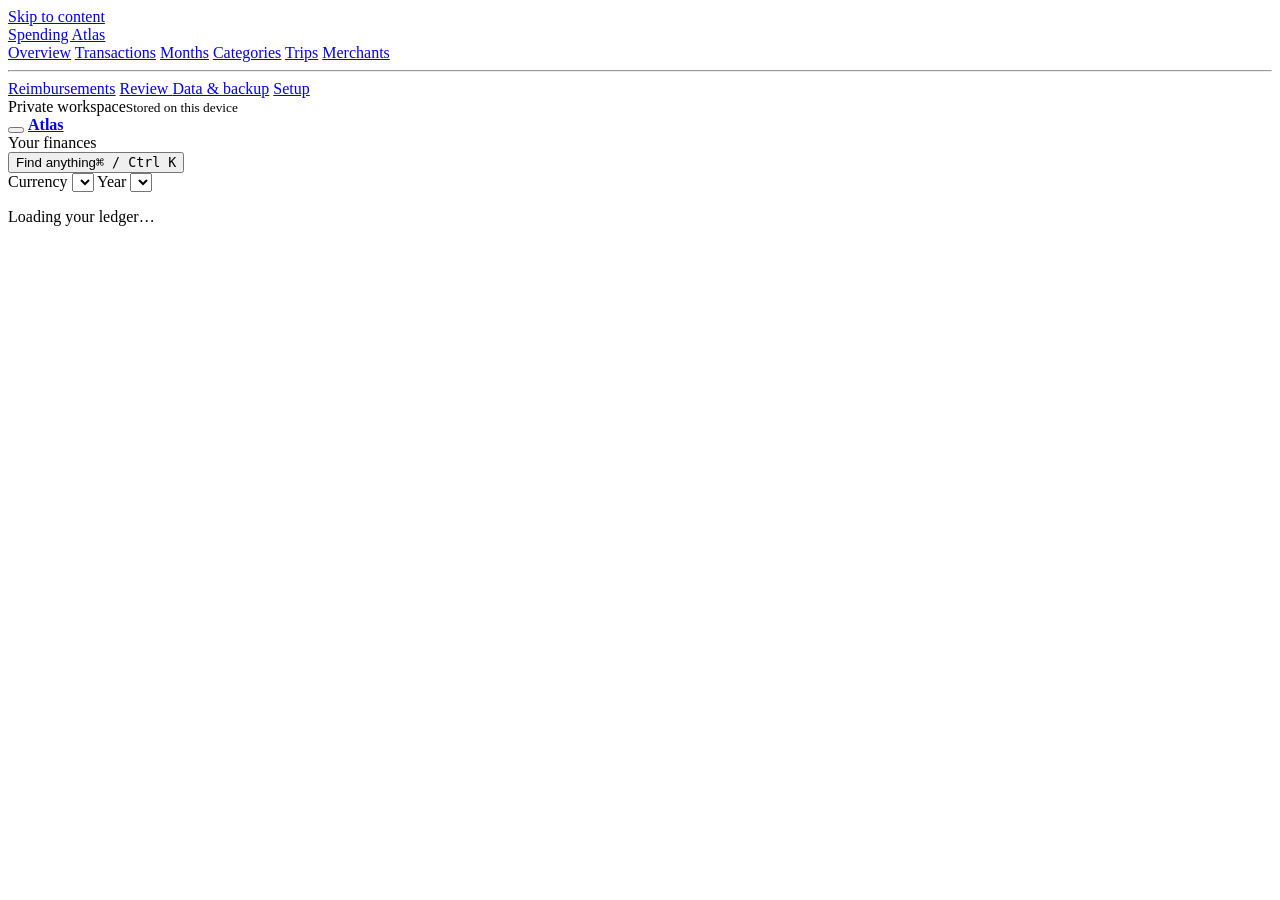
==== static/index.html @ b913e537 "Publish Spending Atlas and Codex setup" ====
<!doctype html>
<html lang="en">
<head>
  <meta charset="utf-8">
  <meta name="viewport" content="width=device-width, initial-scale=1">
  <meta name="theme-color" content="#f8f7fb">
  <title>Spending Atlas</title>
  <link rel="stylesheet" href="/style.css">
  <script src="/app.js" defer></script>
</head>
<body>
  <a class="skip-link" href="#content-start">Skip to content</a>
  <aside class="sidebar" id="sidebar">
    <a class="brand" href="#overview"><span class="brand-mark" data-icon="atlas"></span><span>Spending Atlas</span></a>
    <nav aria-label="Main navigation" id="site-nav">
      <a href="#overview" data-page="overview"><span data-icon="overview"></span> Overview</a>
      <a href="#transactions" data-page="transactions"><span data-icon="transactions"></span> Transactions</a>
      <a href="#months" data-page="months"><span data-icon="months"></span> Months</a>
      <a href="#categories" data-page="categories"><span data-icon="categories"></span> Categories</a>
      <a href="#trips" data-page="trips"><span data-icon="trips"></span> Trips</a>
      <a href="#merchants" data-page="merchants"><span data-icon="merchants"></span> Merchants</a>
      <hr>
      <a href="#reimbursements" data-page="reimbursements"><span data-icon="reimbursements"></span> Reimbursements</a>
      <a href="#review" data-page="review"><span data-icon="review"></span> Review <b id="review-count" hidden></b></a>
      <a href="#data" data-page="data"><span data-icon="data"></span> Data &amp; backup</a>
      <a href="#setup" data-page="setup"><span data-icon="wallet"></span> Setup</a>
    </nav>
    <div class="local-status"><span class="local-icon" data-icon="lock"></span><div>Private workspace<small>Stored on this device</small></div></div>
  </aside>
  <div class="workspace">
    <header class="topbar">
      <button id="nav-toggle" class="icon-button" type="button" aria-label="Navigation" aria-expanded="false" aria-controls="site-nav" data-icon="menu"></button>
      <a href="#overview" class="mobile-brand" aria-label="Spending Atlas overview"><span data-icon="atlas"></span><b>Atlas</b></a>
      <div id="breadcrumb">Your finances</div>
      <button id="search-open" class="global-search" type="button"><span data-icon="search"></span><span class="search-label">Find anything</span><kbd>⌘ / Ctrl K</kbd></button>
      <form id="filters" aria-label="Report filters">
        <label>Currency <select id="currency" aria-label="Currency"></select></label>
        <label>Year <select id="year" aria-label="Year"></select></label>
      </form>
    </header>
    <span id="content-start" tabindex="-1"></span>
    <main id="main" aria-busy="true"><p class="placeholder">Loading your ledger…</p></main>
  </div>
  <dialog id="modal" aria-labelledby="dialog-title"></dialog>
  <dialog id="search-dialog" aria-labelledby="search-title">
    <div class="search-heading"><h2 id="search-title">Find anything</h2><button type="button" class="icon-button" id="search-close" aria-label="Close search" data-icon="close"></button></div>
    <input id="global-query" type="search" aria-label="Search your ledger" placeholder="Merchant, transaction, category or trip" autofocus>
    <div id="global-results" aria-live="polite"></div>
  </dialog>
  <div id="toast" role="status" aria-live="polite" hidden></div>
</body>
</html>
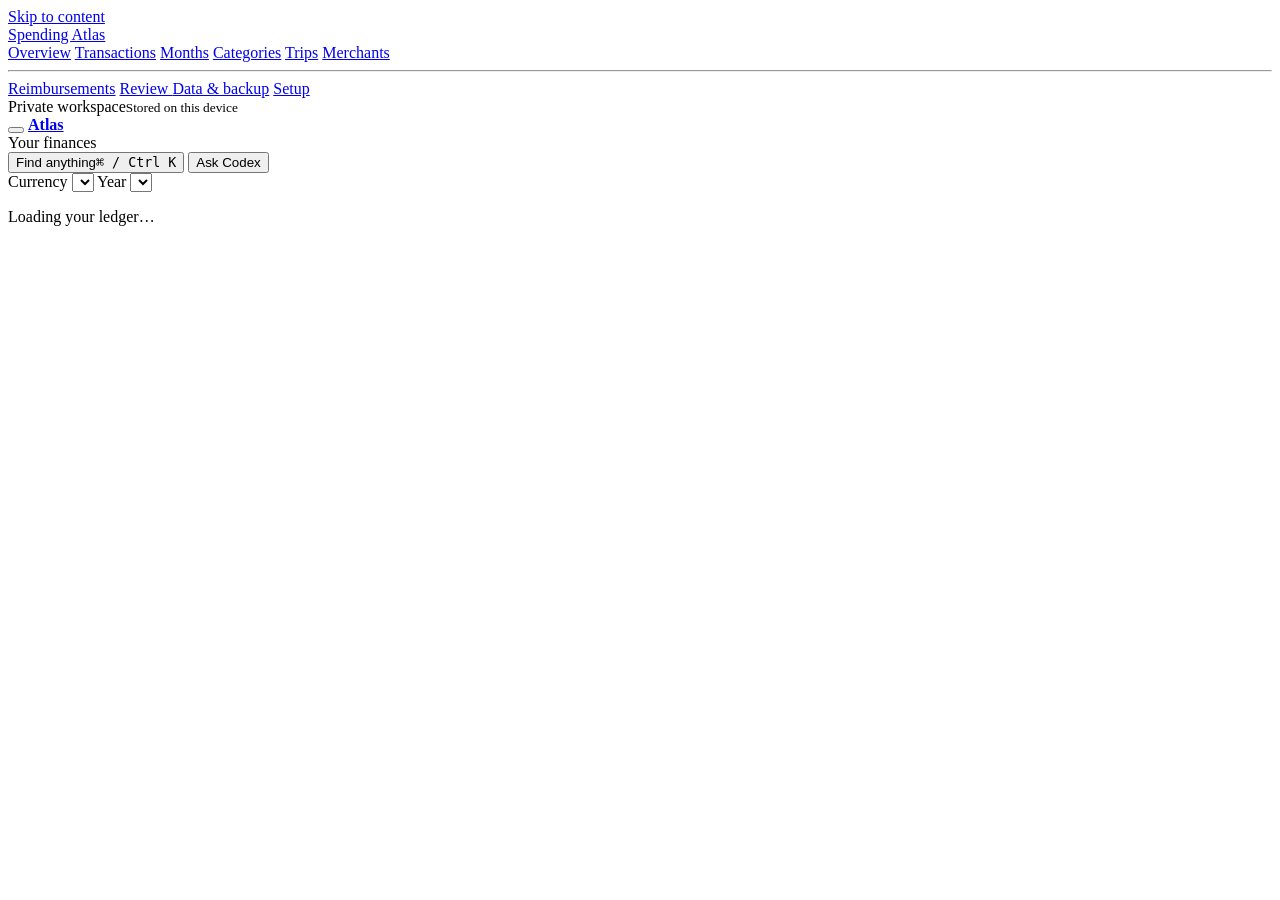
==== commit 7151b983: "Make bank-file onboarding available from a GitHub clone" ====
--- a/static/index.html
+++ b/static/index.html
@@ -33,6 +33,7 @@
       <a href="#overview" class="mobile-brand" aria-label="Spending Atlas overview"><span data-icon="atlas"></span><b>Atlas</b></a>
       <div id="breadcrumb">Your finances</div>
       <button id="search-open" class="global-search" type="button"><span data-icon="search"></span><span class="search-label">Find anything</span><kbd>⌘ / Ctrl K</kbd></button>
+      <button id="codex-open" class="btn small topbar-codex" type="button" aria-haspopup="dialog" aria-controls="dashboard-assistant">Ask Codex</button>
       <form id="filters" aria-label="Report filters">
         <label>Currency <select id="currency" aria-label="Currency"></select></label>
         <label>Year <select id="year" aria-label="Year"></select></label>
@@ -42,6 +43,7 @@
     <main id="main" aria-busy="true"><p class="placeholder">Loading your ledger…</p></main>
   </div>
   <dialog id="modal" aria-labelledby="dialog-title"></dialog>
+  <dialog id="dashboard-assistant" data-codex-chat aria-labelledby="dashboard-chat-title"></dialog>
   <dialog id="search-dialog" aria-labelledby="search-title">
     <div class="search-heading"><h2 id="search-title">Find anything</h2><button type="button" class="icon-button" id="search-close" aria-label="Close search" data-icon="close"></button></div>
     <input id="global-query" type="search" aria-label="Search your ledger" placeholder="Merchant, transaction, category or trip" autofocus>
